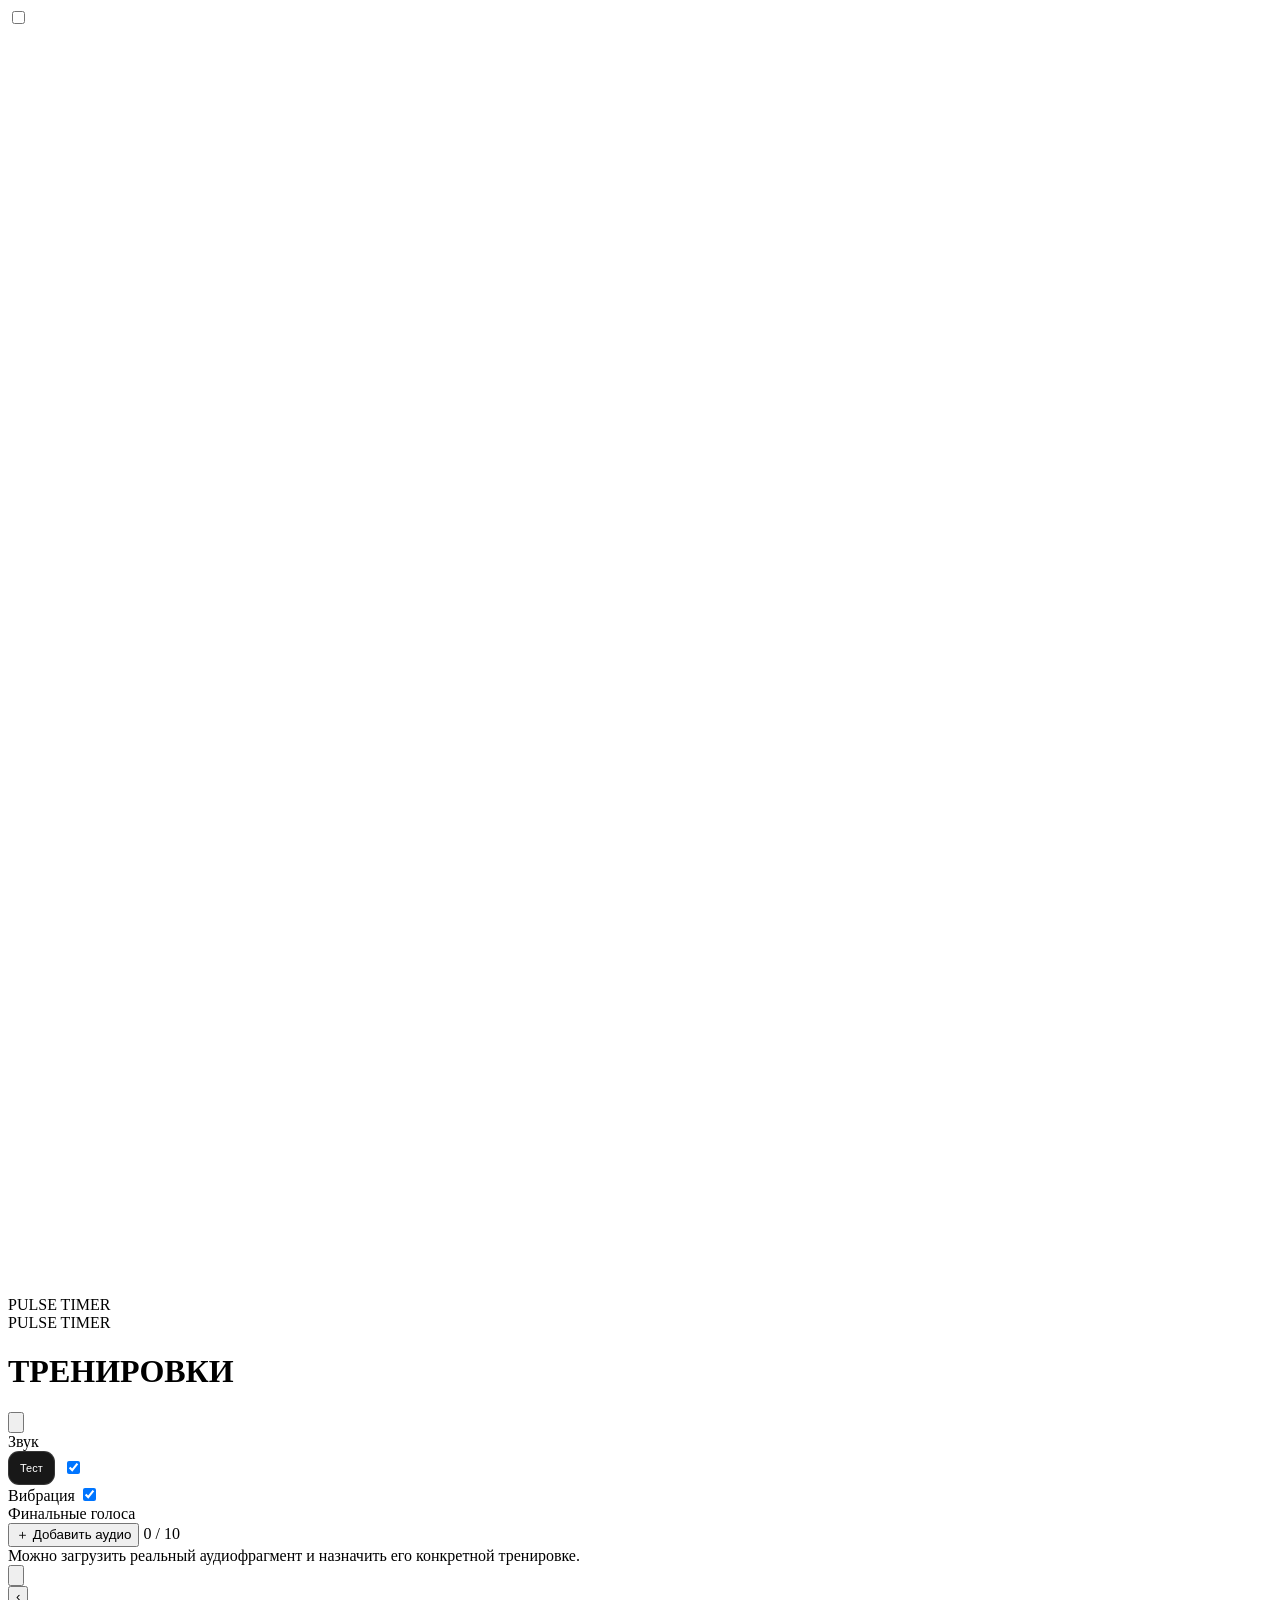
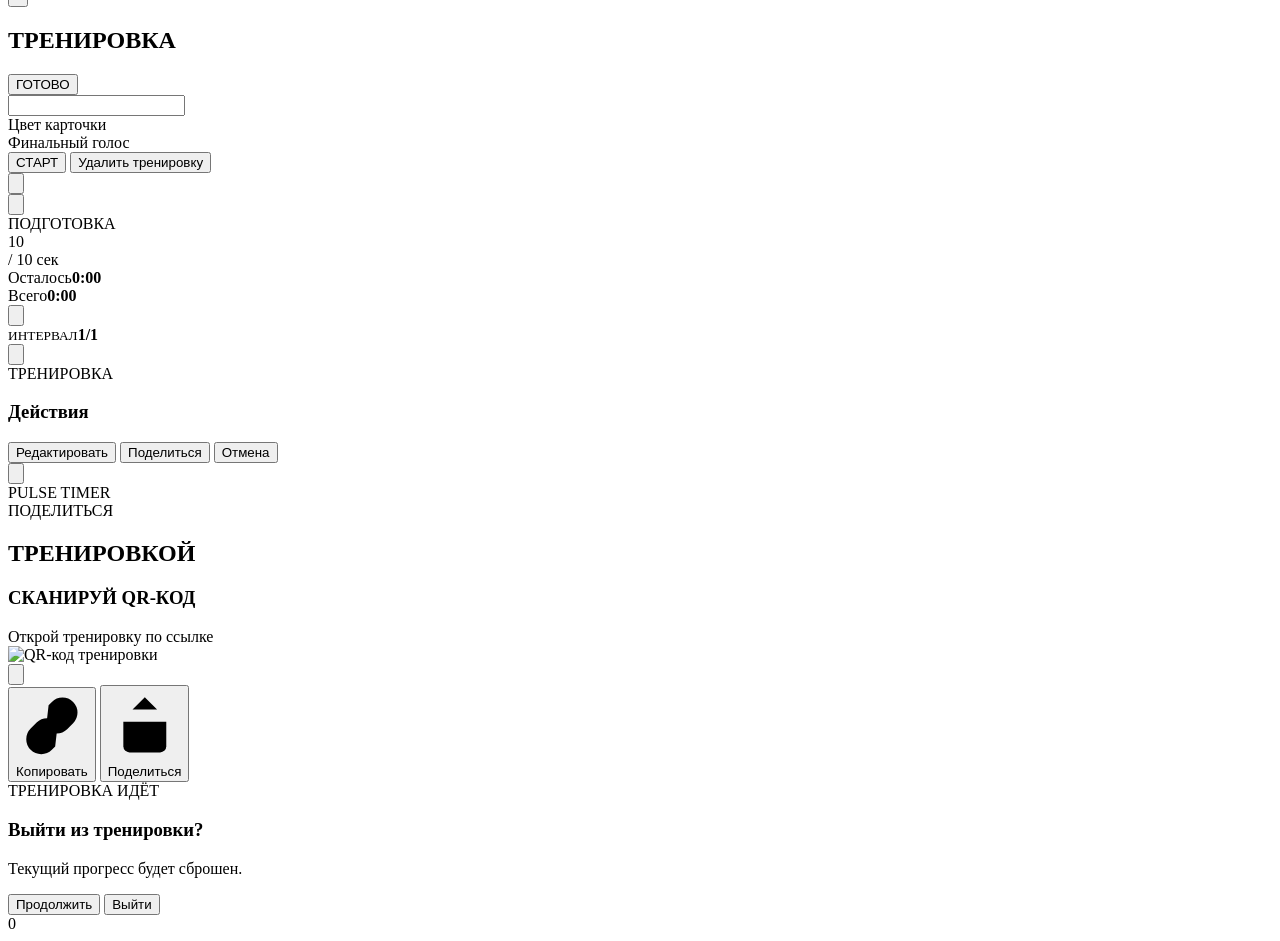
==== pulse-timer/src/template.html @ 7e043c34 "Split Pulse Timer HTML template" ====
<!doctype html>
<html lang="ru">
<head>
<meta charset="utf-8">
<meta name="viewport" content="width=device-width,initial-scale=1,maximum-scale=1,user-scalable=no,viewport-fit=cover">
<meta name="apple-mobile-web-app-capable" content="yes">
<meta name="apple-mobile-web-app-status-bar-style" content="black-translucent">
<meta id="themeColor" name="theme-color" content="#050505">
<meta http-equiv="Cache-Control" content="no-cache, no-store, must-revalidate">
<meta http-equiv="Pragma" content="no-cache">
<meta http-equiv="Expires" content="0">
<title>Pulse Timer</title>
<!-- pulse-timer-clean-rebuild-v1 -->
<!-- PULSE_STYLES -->
</head>
<body>
<div id="app"><input id="hapticSwitch" type="checkbox" switch aria-hidden="true" tabindex="-1">

  <div class="splash" id="splash">
    <div class="splash-ring"></div>
    <div class="splash-logo">
      <svg viewBox="0 0 220 220" aria-label="Pulse Timer">
        <circle cx="110" cy="110" r="78" fill="none" stroke="white" stroke-width="8" opacity=".92"/>
        <path d="M35 112h42l14-24 20 64 19-82 17 42h38" fill="none" stroke="white" stroke-width="9" stroke-linecap="round" stroke-linejoin="round"/>
        <circle cx="168" cy="47" r="7" fill="white"/>
      </svg>
      <div class="splash-brand">PULSE TIMER</div>
    </div>
  </div>

  <main class="screen" id="screen">
    <div class="topbar">
      <div><div class="eyebrow">PULSE TIMER</div><h1>ТРЕНИРОВКИ</h1></div>
      <button class="icon-btn" id="settingsBtn" aria-label="Настройки">
        <svg class="icon" viewBox="0 0 24 24"><path d="M9.7 2.6h4.6l.7 2.2 2 .8 2.1-1.1 3.2 3.2-1.1 2.1.8 2 .2.7-.2 1.3-.8 2 1.1 2.1-3.2 3.2-2.1-1.1-2 .8-.7 2.2H9.7L9 19.8l-2-.8-2.1 1.1-3.2-3.2 1.1-2.1-.8-2-.2-.7.2-1.3.8-2-1.1-2.1 3.2-3.2L7 6.6l2-.8.7-2.2Z"/><circle cx="12" cy="12" r="3.1"/></svg>
      </button>
    </div>

    <div class="settings hidden" id="settings">
      <div class="settings-row">
        <span>Звук</span>
        <div style="display:flex;align-items:center;gap:8px">
          <button id="testSoundBtn" style="height:34px;padding:0 11px;border-radius:11px;border:1px solid rgba(255,255,255,.13);background:#181818;color:#fff;font-size:11px">Тест</button>
          <label class="switch"><input type="checkbox" id="soundToggle" checked><span class="switch-track"></span></label>
        </div>
      </div>
      <div class="settings-row">
        <span>Вибрация</span>
        <label class="switch"><input type="checkbox" id="vibrateToggle" checked><span class="switch-track"></span></label>
      </div>
      <div class="voice-block">
        <div class="voice-block-title">Финальные голоса</div>
        <div class="voice-manage">
          <button class="voice-add" id="addVoiceBtn">＋ Добавить аудио</button>
          <span class="voice-count" id="voiceCount">0 / 10</span>
        </div>
        <div class="voice-library" id="voiceLibrary"></div>
        <div class="voice-help">Можно загрузить реальный аудиофрагмент и назначить его конкретной тренировке.</div>
        <input id="voiceFileInput" type="file" accept="audio/*" hidden>
      </div>
    </div>

    <section class="cards" id="cards"></section>

    <button class="fab" id="addBtn" aria-label="Добавить тренировку">
      <svg class="icon" viewBox="0 0 24 24"><path d="M12 5v14M5 12h14"/></svg>
    </button>
  </main>

  <section class="editor hidden" id="editor">
    <div class="editor-head">
      <button class="icon-btn" id="editorBack" aria-label="Назад">‹</button>
      <h2>ТРЕНИРОВКА</h2>
      <button class="text-btn" id="saveBtn">ГОТОВО</button>
    </div>

    <input class="name-input" id="nameInput" maxlength="32" autocomplete="off" spellcheck="false">
    <div class="color-block">
      <div class="color-block-title">Цвет карточки</div>
      <div class="color-picker" id="colorPicker"></div>
    </div>
    <div class="voice-block">
      <div class="voice-block-title">Финальный голос</div>
      <div class="voice-picker" id="voicePicker"></div>
    </div>
    <div class="editor-list" id="editorList"></div>
    <button class="start-btn" id="editorStart">СТАРТ</button>
    <button class="delete-btn" id="deleteBtn">Удалить тренировку</button>
  </section>

  <section class="timer hidden" id="timer">
    <div class="phase-bg prep" id="phaseBg"></div>
    <div class="timer-shell">
      <div class="timer-head">
        <button class="icon-btn" id="exitBtn" aria-label="Назад">
          <svg class="icon timer-icon" viewBox="0 0 24 24"><path d="M15 5 8 12l7 7"/></svg>
        </button>
        <div class="progress"><i id="progressBar"></i></div>
        <button class="icon-btn" id="pauseBtn" aria-label="Пауза">
          <svg class="icon timer-icon" viewBox="0 0 24 24"><path d="M9 6v12M15 6v12"/></svg>
        </button>
      </div>

      <div class="timer-hero">
        <div class="timer-sub" id="timerSub"></div>
        <div class="phase-title" id="phaseTitle">ПОДГОТОВКА</div>
        <div class="timer-number" id="timerNumber">10</div>
        <div class="timer-total" id="timerTotal">/ 10 сек</div>
      </div>

      <div class="stats">
        <div><span>Осталось</span><b id="remainTotal">0:00</b></div>
        <div><span>Всего</span><b id="allTotal">0:00</b></div>
      </div>

      <div class="intervals" id="intervals"></div>

      <div class="footer-nav">
        <button id="prevBtn" aria-label="Предыдущий интервал">
          <svg class="icon footer-arrow" viewBox="0 0 24 24"><path d="M15 5 8 12l7 7"/></svg>
        </button>
        <div><small>ИНТЕРВАЛ</small><b id="intervalCounter">1/1</b></div>
        <button id="nextBtn" aria-label="Следующий интервал">
          <svg class="icon footer-arrow" viewBox="0 0 24 24"><path d="m9 5 7 7-7 7"/></svg>
        </button>
      </div>
    </div>
  </section>

  <div class="modal hidden" id="cardMenuModal">
    <div class="modal-card">
      <div class="eyebrow">ТРЕНИРОВКА</div>
      <h3 id="cardMenuTitle">Действия</h3>
      <div class="modal-actions" style="grid-template-columns:1fr">
        <button id="cardMenuEdit">Редактировать</button>
        <button id="cardMenuShare">Поделиться</button>
        <button id="cardMenuCancel">Отмена</button>
      </div>
    </div>
  </div>

  <div class="share-overlay hidden" id="shareOverlay">
    <div class="share-sheet">
      <div class="share-head">
        <button class="icon-btn" id="shareBack" aria-label="Закрыть"><svg class="icon" viewBox="0 0 24 24"><path d="M15 5 8 12l7 7"/></svg></button>
        <div class="eyebrow">PULSE TIMER</div>
        <div style="width:48px"></div>
      </div>
      <div class="share-head-copy"><div class="eyebrow">ПОДЕЛИТЬСЯ</div><h2>ТРЕНИРОВКОЙ</h2></div>
      <div class="share-preview" id="sharePreview"></div>
      <div class="qr-panel">
        <h3>СКАНИРУЙ QR-КОД</h3>
        <div class="qr-sub">Открой тренировку по ссылке</div>
        <div class="qr-frame"><img id="shareQr" alt="QR-код тренировки"></div>
        <div class="share-url">
          <span id="shareUrlText"></span>
          <button id="copyShareInline" aria-label="Копировать ссылку"><svg class="icon" viewBox="0 0 24 24"><rect x="8" y="8" width="11" height="11" rx="2"/><path d="M16 8V6a2 2 0 0 0-2-2H6a2 2 0 0 0-2 2v8a2 2 0 0 0 2 2h2"/></svg></button>
        </div>
        <div class="share-actions">
          <button class="share-action" id="copyShareBtn"><svg class="icon" viewBox="0 0 24 24"><path d="M10 13a5 5 0 0 0 7.1.1l2-2a5 5 0 0 0-7.1-7.1l-1.1 1.1"/><path d="M14 11a5 5 0 0 0-7.1-.1l-2 2A5 5 0 0 0 12 20l1.1-1.1"/></svg><span>Копировать</span></button>
          <button class="share-action" id="nativeShareBtn"><svg class="icon" viewBox="0 0 24 24"><path d="M12 16V3M8 7l4-4 4 4"/><path d="M5 11v8a2 2 0 0 0 2 2h10a2 2 0 0 0 2-2v-8"/></svg><span>Поделиться</span></button>
        </div>
      </div>
    </div>
  </div>
  <div class="toast" id="toast"></div>

  <div class="modal hidden" id="exitModal">
    <div class="modal-card">
      <div class="eyebrow">ТРЕНИРОВКА ИДЁТ</div>
      <h3>Выйти из тренировки?</h3>
      <p>Текущий прогресс будет сброшен.</p>
      <div class="modal-actions">
        <button id="continueBtn">Продолжить</button>
        <button id="confirmExitBtn" class="light">Выйти</button>
      </div>
    </div>
  </div>

  <div class="numpad hidden" id="numpad">
    <div class="numpad-card">
      <div class="numpad-value" id="numpadValue">0</div>
      <div class="keys" id="keys"></div>
    </div>
  </div>
</div>

<!-- PULSE_SCRIPTS -->
</body>
</html>
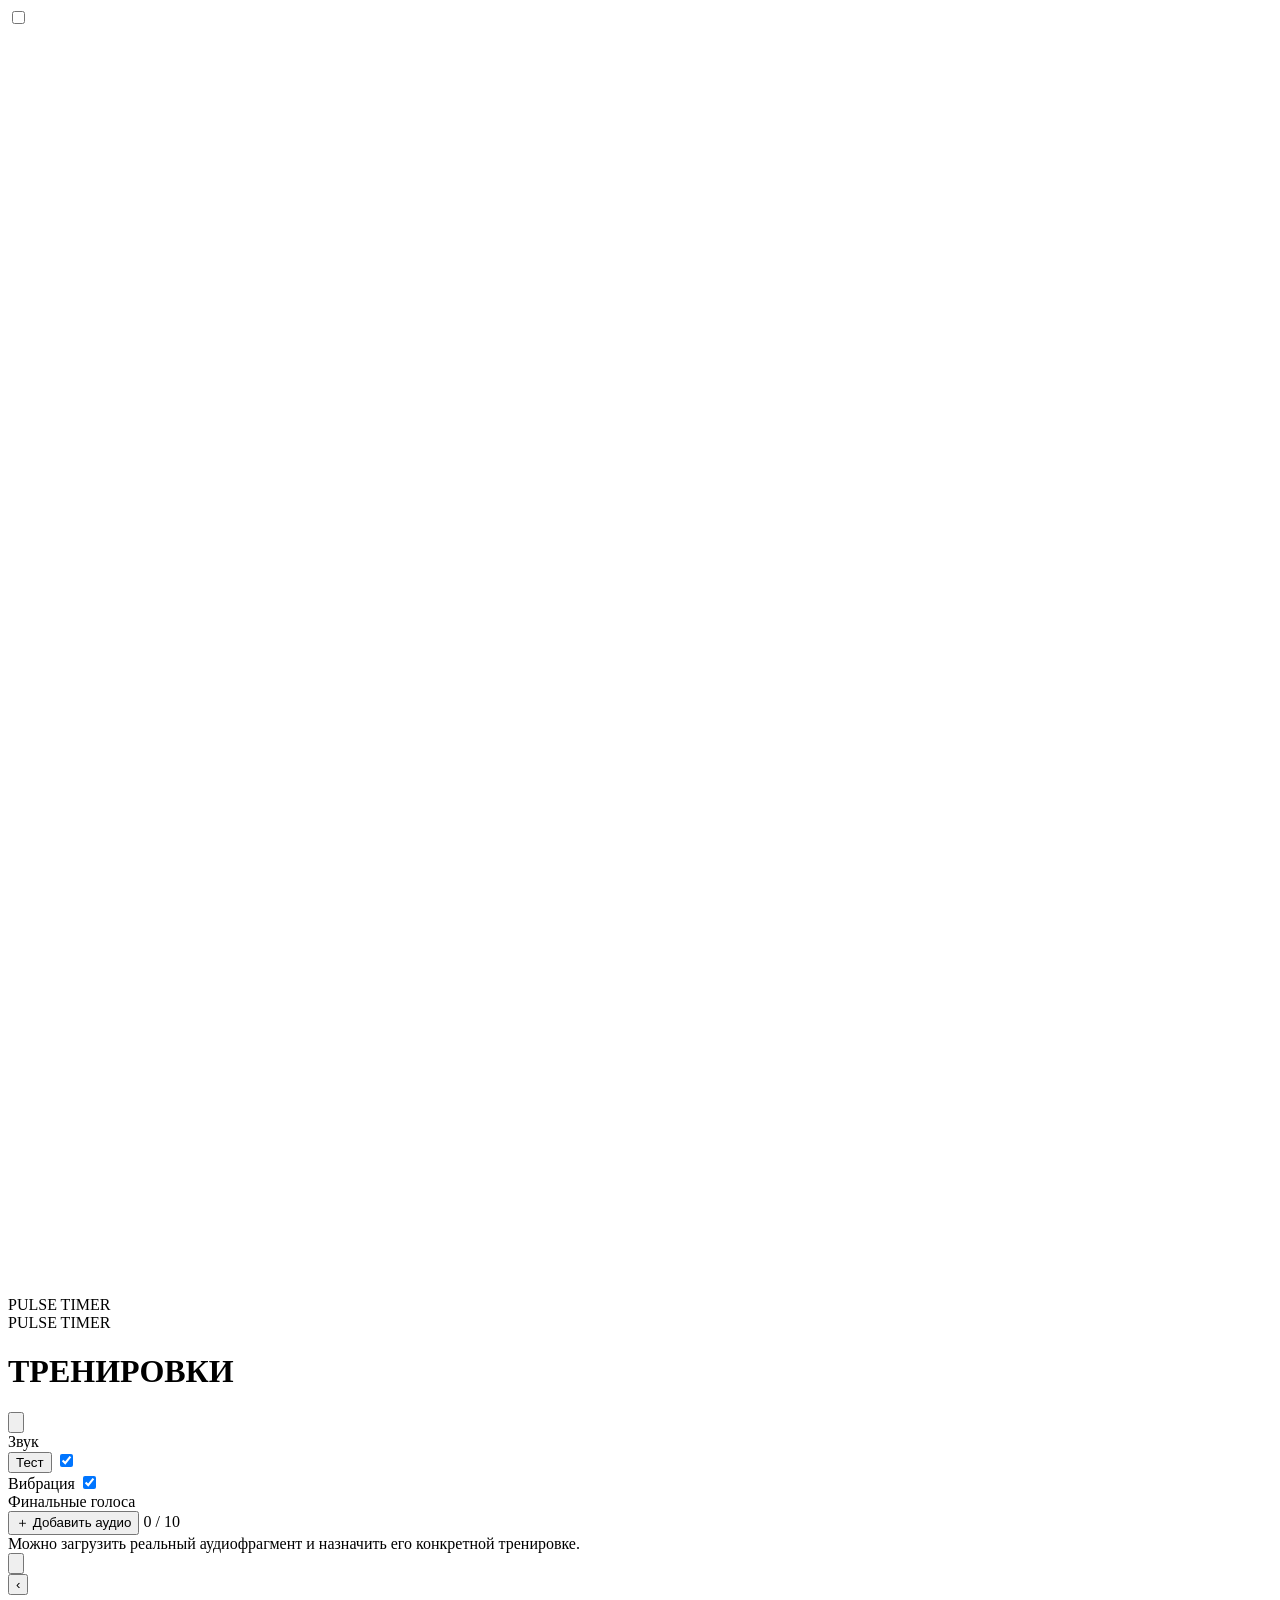
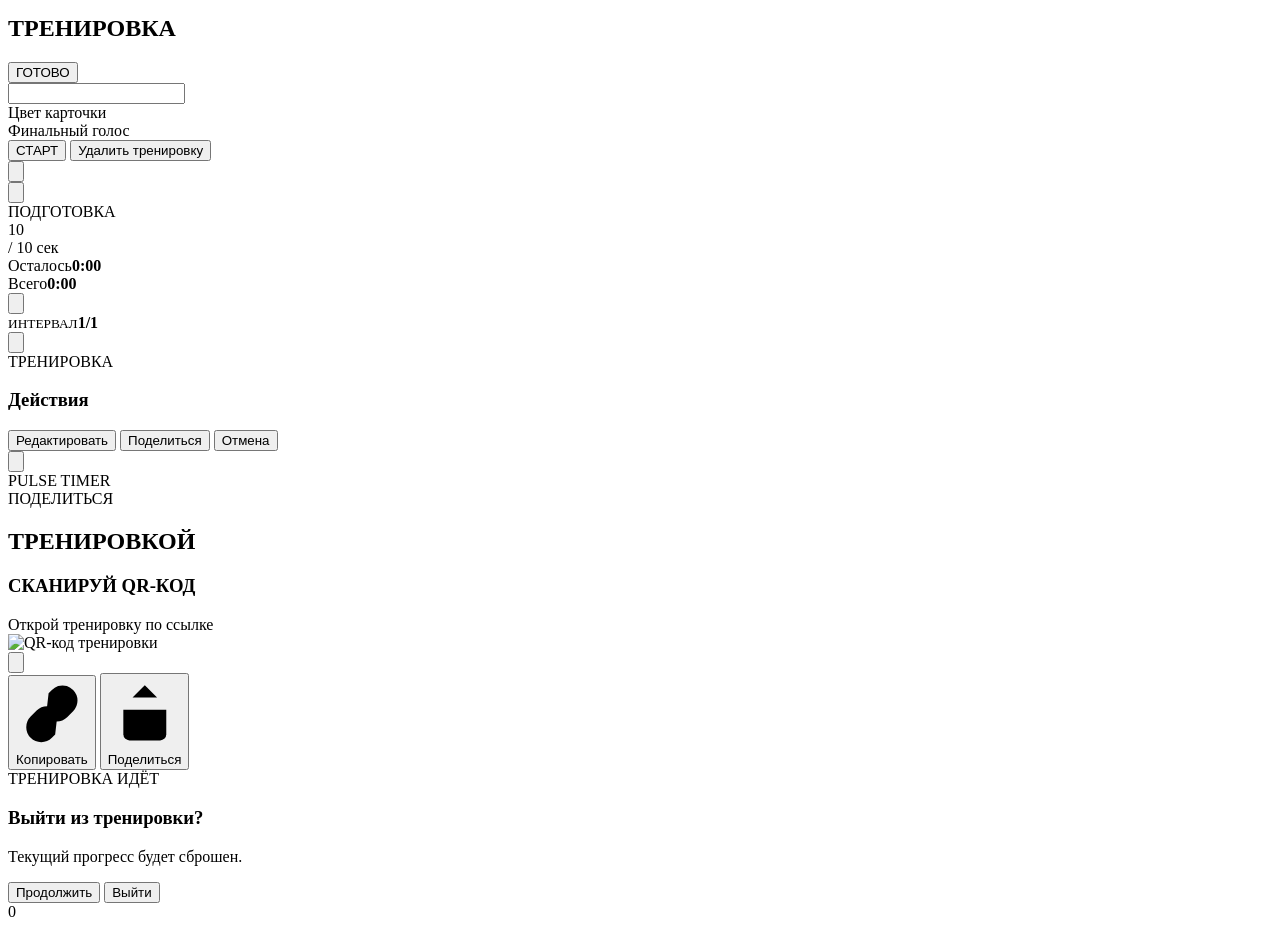
==== commit c499f39e: "Remove inline UI styles from Pulse Timer template" ====
--- a/pulse-timer/src/template.html
+++ b/pulse-timer/src/template.html
@@ -39,8 +39,8 @@
     <div class="settings hidden" id="settings">
       <div class="settings-row">
         <span>Звук</span>
-        <div style="display:flex;align-items:center;gap:8px">
-          <button id="testSoundBtn" style="height:34px;padding:0 11px;border-radius:11px;border:1px solid rgba(255,255,255,.13);background:#181818;color:#fff;font-size:11px">Тест</button>
+        <div class="settings-actions">
+          <button class="glass-text-btn" id="testSoundBtn">Тест</button>
           <label class="switch"><input type="checkbox" id="soundToggle" checked><span class="switch-track"></span></label>
         </div>
       </div>
@@ -131,7 +131,7 @@
     <div class="modal-card">
       <div class="eyebrow">ТРЕНИРОВКА</div>
       <h3 id="cardMenuTitle">Действия</h3>
-      <div class="modal-actions" style="grid-template-columns:1fr">
+      <div class="modal-actions single">
         <button id="cardMenuEdit">Редактировать</button>
         <button id="cardMenuShare">Поделиться</button>
         <button id="cardMenuCancel">Отмена</button>
@@ -144,7 +144,7 @@
       <div class="share-head">
         <button class="icon-btn" id="shareBack" aria-label="Закрыть"><svg class="icon" viewBox="0 0 24 24"><path d="M15 5 8 12l7 7"/></svg></button>
         <div class="eyebrow">PULSE TIMER</div>
-        <div style="width:48px"></div>
+        <div class="share-head-spacer" aria-hidden="true"></div>
       </div>
       <div class="share-head-copy"><div class="eyebrow">ПОДЕЛИТЬСЯ</div><h2>ТРЕНИРОВКОЙ</h2></div>
       <div class="share-preview" id="sharePreview"></div>
